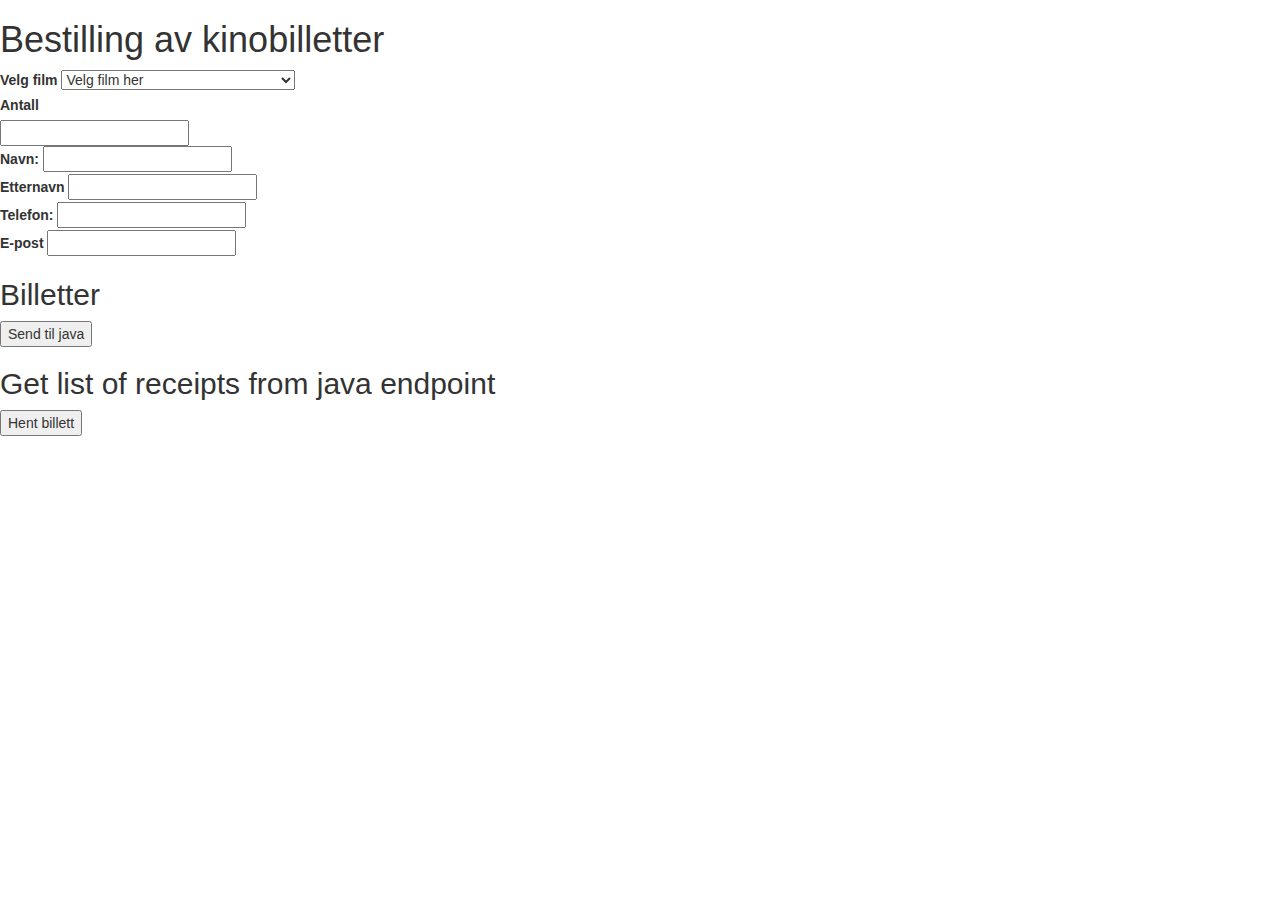
==== src/main/resources/static/index.html @ 26da64ea "Initial commit" ====
<!DOCTYPE html>
<html lang="en">
<head>
    <meta charset="UTF-8">
    <title>HelpMe</title>
    <link rel="stylesheet" href="https://stackpath.bootstrapcdn.com/bootstrap/3.3.1/css/bootstrap.min.css">
</head>
<body>
<h1>Bestilling av kinobilletter</h1>
<!-- Basics -->


    <label for="choosefilm">Velg film</label>
    <select id="choosefilm">
        <option value="film">Velg film her</option>
        <option value="Dungeons & Dragons - The Movie">Dungeons & Dragons - The Movie</option>
        <option value="Star Wars - Return of the Jedi">Star Wars - Return of the Jedi</option>
        <option value="Juniper and the fae kingdom">Juniper and the fae kingdom</option>
        <option value="Sophie's world">Sophie's world</option>
    </select>

    <label for="ticket_numb" style="display: block;">Antall</label>
    <input type="number" id="ticket_numb">
    <div id="ticket_test" style="margin-left: 10px; color: red;"></div>

    <label for="navn_boks">Navn:</label>
    <input type="text" id="navn_boks">
    <div id="navn_test" style="margin-left: 10px; color: red;"></div>

    <label for="etternavn_boks">Etternavn</label>
    <input type="text" id="etternavn_boks">
    <div id="etternavn_test" style="margin-left: 10px; color: red;"></div>

    <label for="telefon_boks">Telefon:</label>
    <input type="number" id="telefon_boks" pattern="[0-9]{8}">
    <div id="telefon_test" style="margin-left: 10px; color: red;"></div>

    <label for="epost_boks">E-post</label>
    <input type="text" id="epost_boks">
    <div id="epost_test" style="margin-left: 10px; color: red;"></div>

    <h2>Billetter</h2> <!--sendes til post-->
    <button onclick="sendTicketInfo_java()">Send til java</button>
    <p id="Info_java"></p>

    <h2> Get list of receipts from java endpoint </h2> <!---->
    <button onclick="get_a_list_of_receipts_js()">Hent billett</button>
    <p id="receipts_js"></p>

    <script src="index.js"></script>
    <script src="https://code.jquery.com/jquery-3.6.0.min.js"></script>

</body>
</html>
    <!---Forrige knapper-->
    <!--
    <h2>Billetter</h2>
    <button onclick="SendTicketInfo()">Send til server</button>
    <div id="superdiv"></div>

    <h2> Get list of receipts from java endpoint </h2>
    <button onclick="get_a_list_of_receipts()">Hent billett</button>
    <p id="receiptz"></p>
-->
    <!--<button onClick="fjernNavn()">Slett billett</button>
    <div id="slettdiv"></div>-->

    <!--printNavn()-->
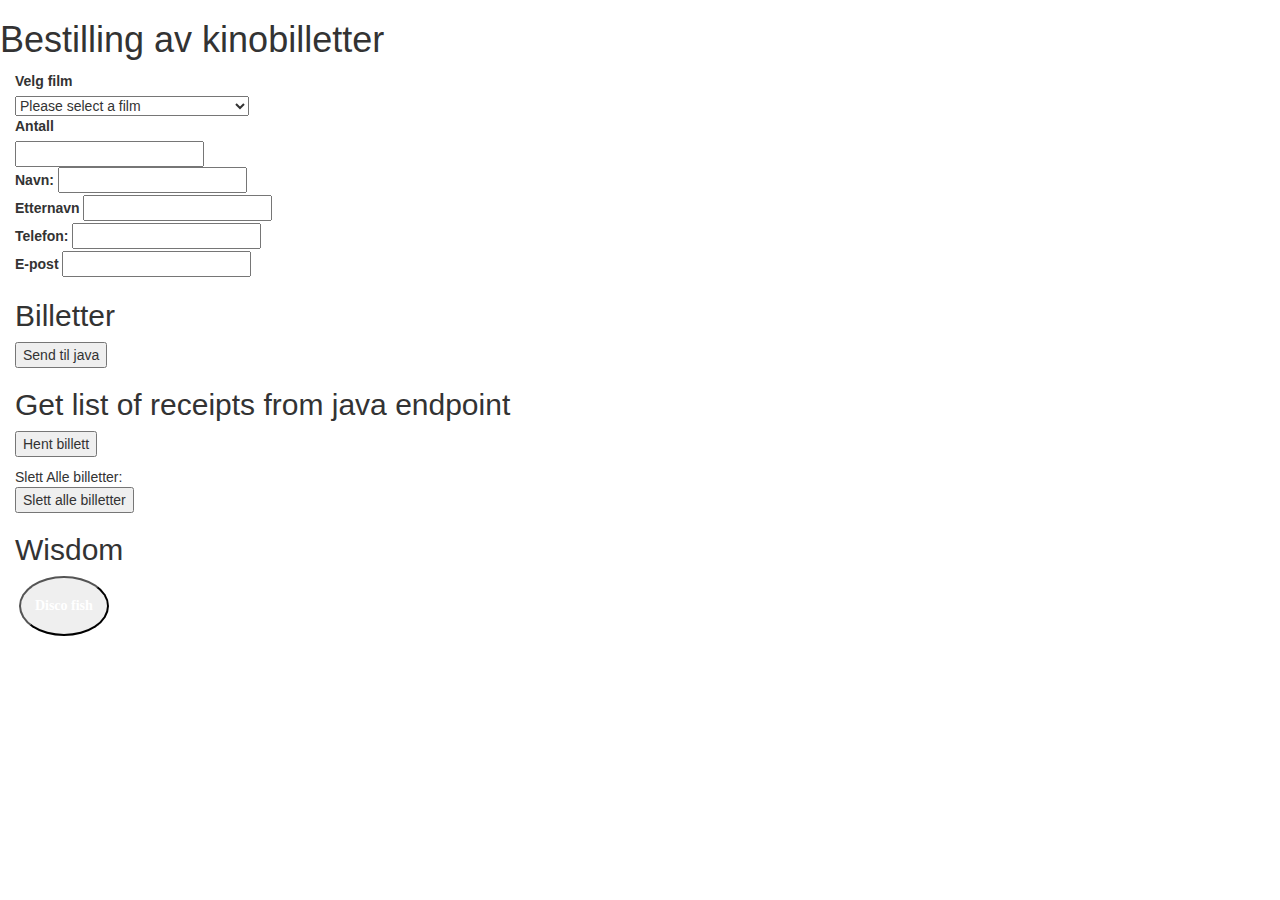
==== commit 5b4d5c39: "Stuff" ====
--- a/src/main/resources/static/index.html
+++ b/src/main/resources/static/index.html
@@ -4,52 +4,130 @@
     <meta charset="UTF-8">
     <title>HelpMe</title>
     <link rel="stylesheet" href="https://stackpath.bootstrapcdn.com/bootstrap/3.3.1/css/bootstrap.min.css">
+    <link rel="stylesheet" href="css/Stylesheet2.css">
 </head>
 <body>
-<h1>Bestilling av kinobilletter</h1>
-<!-- Basics -->
+<!---JDBC URL: jdbc:h2:mem:testdb --->
+<!--<main class="col-sm-12 col-md-12" style="background-color: rosybrown">-->
+    <div class="v">
+        <h1>Bestilling av kinobilletter</h1></div>
+        <div class="col-sm-12 col-md-12"></div> <!--style="background-image:
+    url('imagus/cine1.jpg'); background-size:
+    cover; color: royalblue">-->
+
+         <div class="col-sm-5 col-md-3">
+
+             <label for="choosefilm">Velg film</label>
+             <select id="choosefilm">
+                 <option value="nullfilm">Please select a film</option>
+                 <option value="Dungeons & Dragons - The Movie">Dungeons & Dragons - The Movie</option>
+                 <option value="Star Wars - Return of the Jedi">Star Wars - Return of the Jedi</option>
+                 <option value="Juniper and the fae kingdom">Juniper and the fae kingdom</option>
+                 <option value="Sophie's world">Sophie's world</option>
+             </select>
+             <div id="filmValidationMessage" style="color: red;"></div>
 
 
-    <label for="choosefilm">Velg film</label>
-    <select id="choosefilm">
-        <option value="film">Velg film her</option>
-        <option value="Dungeons & Dragons - The Movie">Dungeons & Dragons - The Movie</option>
-        <option value="Star Wars - Return of the Jedi">Star Wars - Return of the Jedi</option>
-        <option value="Juniper and the fae kingdom">Juniper and the fae kingdom</option>
-        <option value="Sophie's world">Sophie's world</option>
-    </select>
+             <label for="ticket_numb" style="display: block;">Antall</label>
+        <input type="number" id="ticket_numb">
+        <div id="ticket_test" style="margin-left: 10px; color: red;"></div>
 
-    <label for="ticket_numb" style="display: block;">Antall</label>
-    <input type="number" id="ticket_numb">
-    <div id="ticket_test" style="margin-left: 10px; color: red;"></div>
+        <label for="navn_boks">Navn:</label>
+        <input type="text" id="navn_boks">
+        <div id="navn_test" style="margin-left: 10px; color: red;"></div>
 
-    <label for="navn_boks">Navn:</label>
-    <input type="text" id="navn_boks">
-    <div id="navn_test" style="margin-left: 10px; color: red;"></div>
+        <label for="etternavn_boks">Etternavn</label>
+        <input type="text" id="etternavn_boks">
+        <div id="etternavn_test" style="margin-left: 10px; color: red;"></div>
 
-    <label for="etternavn_boks">Etternavn</label>
-    <input type="text" id="etternavn_boks">
-    <div id="etternavn_test" style="margin-left: 10px; color: red;"></div>
+        <label for="telefon_boks">Telefon:</label>
+        <input type="number" id="telefon_boks" pattern="[0-9]{8}">
+        <div id="telefon_test" style="margin-left: 10px; color: red;"></div>
 
-    <label for="telefon_boks">Telefon:</label>
-    <input type="number" id="telefon_boks" pattern="[0-9]{8}">
-    <div id="telefon_test" style="margin-left: 10px; color: red;"></div>
+        <label for="epost_boks">E-post</label>
+        <input type="text" id="epost_boks">
+        <div id="epost_test" style="margin-left: 10px; color: red;"></div>
+    </div>
 
-    <label for="epost_boks">E-post</label>
-    <input type="text" id="epost_boks">
-    <div id="epost_test" style="margin-left: 10px; color: red;"></div>
+        <div class="col-sm-12 col-md-12">
+        <h2>Billetter</h2> <!--sendes til post-->
+        <button onclick="sendTicketInfo_java()">Send til java</button>
+        <p id="Info_java"></p>
 
-    <h2>Billetter</h2> <!--sendes til post-->
-    <button onclick="sendTicketInfo_java()">Send til java</button>
-    <p id="Info_java"></p>
+        <h2> Get list of receipts from java endpoint </h2> <!---->
+        <button onclick="get_a_list_of_receipts_js()">Hent billett</button>
+        <p id="receipts_js"></p>
 
-    <h2> Get list of receipts from java endpoint </h2> <!---->
-    <button onclick="get_a_list_of_receipts_js()">Hent billett</button>
-    <p id="receipts_js"></p>
+Slett Alle billetter:
+
+            <div id="billyene"></div>
+            <button onClick="deleteALL_tickets()">Slett alle billetter</button>
+    </div>
+
+
+
+<!---Discofish: Just for fun ✨
+/*Tutorials, AI and plenty of patience - I'm not smart enough 🙇
+The fish drawings are 100% mine though 🐟*/-->
+    <div class="col-sm-12 col-md-12">
+
+<h2>Wisdom</h2>
+<label id="fesh"></label>
+<button id="fiskeknapp" onclick="fisk()">Disco fish</button>
+    </div>
+<!-- In your main HTML -->
+<iframe id="fishAnimation" src="Somethin_fishy_here/Koi.html" style="display:none; width:700px; height:700px;">
+</iframe>
+    <!--Song Attribution:
+    DISCO by XHALE303
+    -- https://freesound.org/s/528849/
+    -- License: Attribution NonCommercial 4.0-->
+<audio id="song" loop>
+    <source src="discoMusic.mp3" type="audio/mp3">
+</audio>
+
+<script>
+    function fisk() {
+        const iframe = document.getElementById('fishAnimation');
+        const audio =document.getElementById('song');
+
+        if(iframe.style.display==='none'){
+            iframe.style.display = 'block';
+
+            window.addEventListener('click',()=>{
+                document.getElementById("song").play();
+        });
+        }
+        else {iframe.style.display = 'none';
+            window.addEventListener('click',()=>{
+                document.getElementById("song").pause();
+                audio.currentTime = 0;
+        });
+
+    }
+    }
+
+</script>
+
+
+
+<style>
+    #fiskeknapp{
+        background-image: url("https://images.saymedia-content.com/.image/t_share/MTc0NDU4NjU5NTc1NzAzMTc0/how-to-care-for-goldfish.jpg");
+        background-size: cover;
+        background-position: center;
+        color: white;
+        font-weight: bold;
+        font-family: Rockwell;
+        height: 60px;
+        width: 90px;
+        border-radius: 50%;
+    }
+</style>
 
     <script src="index.js"></script>
     <script src="https://code.jquery.com/jquery-3.6.0.min.js"></script>
-
+    </div>
 </body>
 </html>
     <!---Forrige knapper-->
